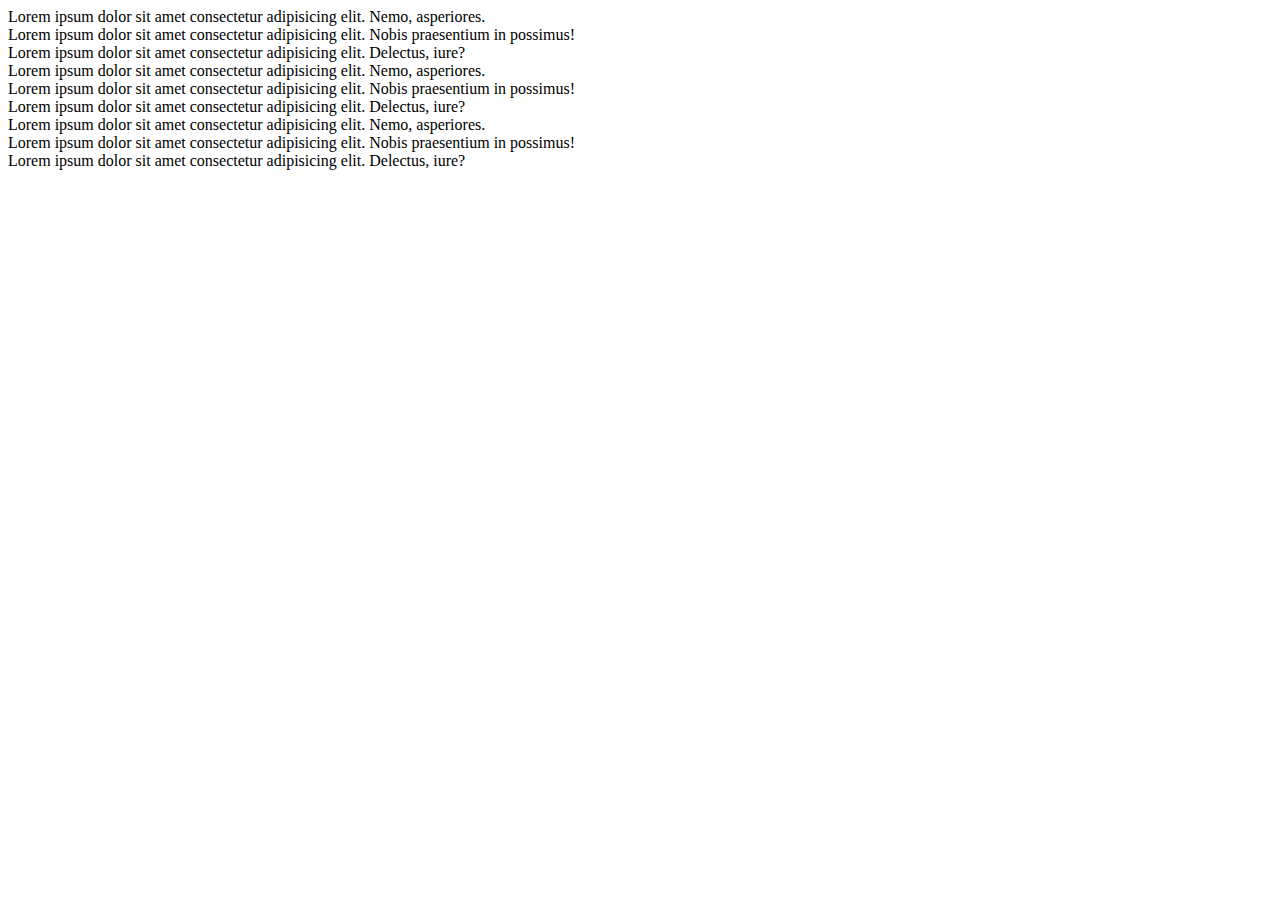
==== practice-html-and-css-basics-master/03/index.html @ 021a84af "lukasz structure" ====
<!DOCTYPE html>
<html lang="pl">
<head>
    <meta charset="UTF-8">
    <meta name="viewport" content="width=device-width, initial-scale=1.0">
    <meta http-equiv="X-UA-Compatible" content="ie=edge">
    <title>devmentor.pl - HTML & CSS BASICS - #03</title>
</head>
<body>
    
    <section class="parent parent--inline-block">
        <div class="child child--first">
            Lorem ipsum dolor sit amet consectetur adipisicing elit. Nemo, asperiores.</div>
        <div class="child child--middle">
            Lorem ipsum dolor sit amet consectetur adipisicing elit. Nobis praesentium in possimus!</div>
        <div class="child child--last">
            Lorem ipsum dolor sit amet consectetur adipisicing elit. Delectus, iure?</div>
    </section>

    <section class="parent parent--float">
        <div class="child child--first">
            Lorem ipsum dolor sit amet consectetur adipisicing elit. Nemo, asperiores.</div>
        <div class="child child--middle">
            Lorem ipsum dolor sit amet consectetur adipisicing elit. Nobis praesentium in possimus!</div>
        <div class="child child--last">
            Lorem ipsum dolor sit amet consectetur adipisicing elit. Delectus, iure?</div>
    </section>

    <section class="parent parent--flexbox">
        <div class="child child--first">
            Lorem ipsum dolor sit amet consectetur adipisicing elit. Nemo, asperiores.</div>
        <div class="child child--middle">
            Lorem ipsum dolor sit amet consectetur adipisicing elit. Nobis praesentium in possimus!</div>
        <div class="child child--last">
            Lorem ipsum dolor sit amet consectetur adipisicing elit. Delectus, iure?</div>
    </section>
</body>
</html>
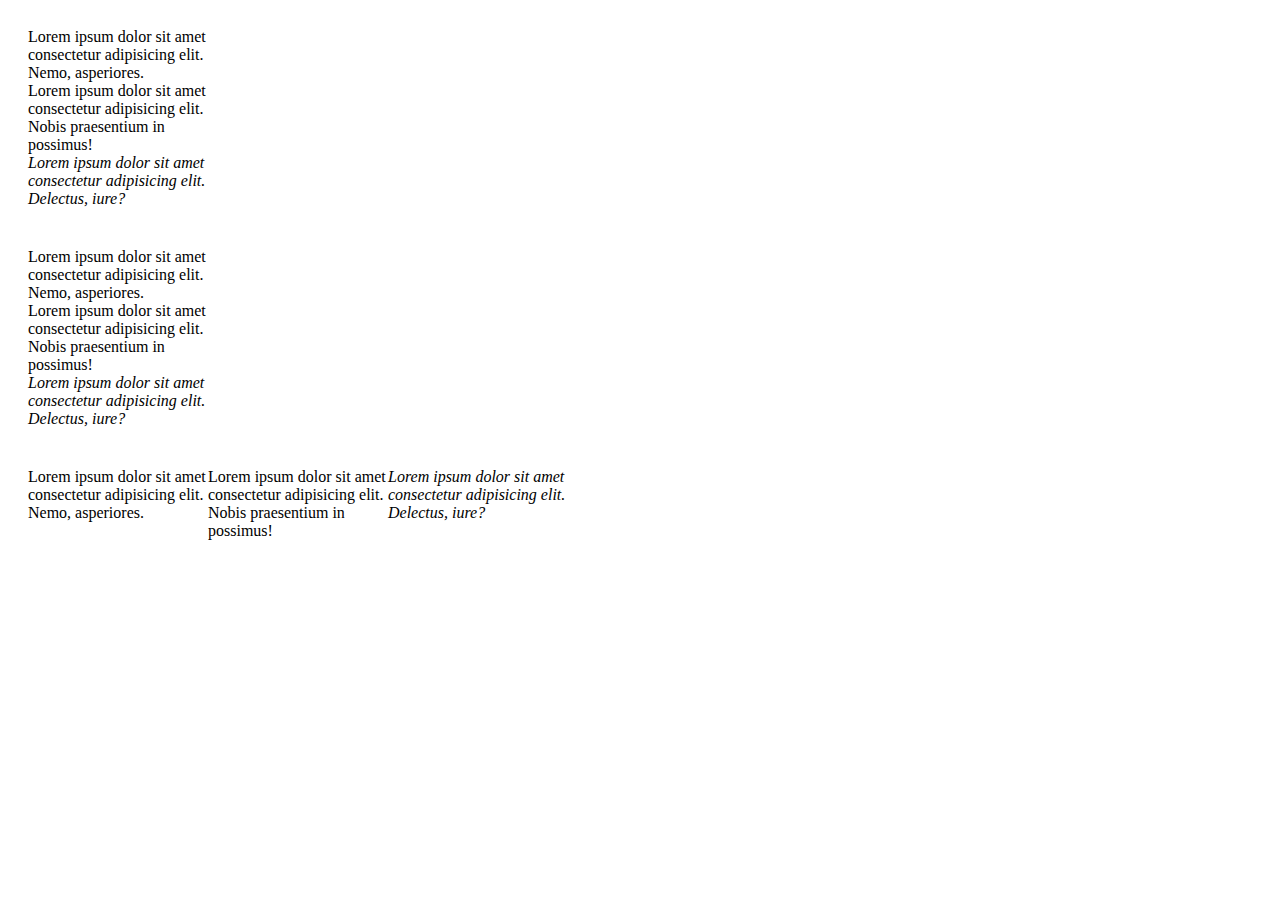
==== commit 7b7475a5: "add styling to html" ====
--- a/practice-html-and-css-basics-master/03/index.html
+++ b/practice-html-and-css-basics-master/03/index.html
@@ -1,38 +1,53 @@
 <!DOCTYPE html>
 <html lang="pl">
-<head>
-    <meta charset="UTF-8">
-    <meta name="viewport" content="width=device-width, initial-scale=1.0">
-    <meta http-equiv="X-UA-Compatible" content="ie=edge">
+  <head>
+    <meta charset="UTF-8" />
+    <meta name="viewport" content="width=device-width, initial-scale=1.0" />
+    <meta http-equiv="X-UA-Compatible" content="ie=edge" />
     <title>devmentor.pl - HTML & CSS BASICS - #03</title>
-</head>
-<body>
-    
+    <link rel="stylesheet" href="index.css" />
+  </head>
+  <body>
     <section class="parent parent--inline-block">
-        <div class="child child--first">
-            Lorem ipsum dolor sit amet consectetur adipisicing elit. Nemo, asperiores.</div>
-        <div class="child child--middle">
-            Lorem ipsum dolor sit amet consectetur adipisicing elit. Nobis praesentium in possimus!</div>
-        <div class="child child--last">
-            Lorem ipsum dolor sit amet consectetur adipisicing elit. Delectus, iure?</div>
+      <div class="child child--first">
+        Lorem ipsum dolor sit amet consectetur adipisicing elit. Nemo,
+        asperiores.
+      </div>
+      <div class="child child--middle">
+        Lorem ipsum dolor sit amet consectetur adipisicing elit. Nobis
+        praesentium in possimus!
+      </div>
+      <div class="child child--last">
+        Lorem ipsum dolor sit amet consectetur adipisicing elit. Delectus, iure?
+      </div>
     </section>
 
     <section class="parent parent--float">
-        <div class="child child--first">
-            Lorem ipsum dolor sit amet consectetur adipisicing elit. Nemo, asperiores.</div>
-        <div class="child child--middle">
-            Lorem ipsum dolor sit amet consectetur adipisicing elit. Nobis praesentium in possimus!</div>
-        <div class="child child--last">
-            Lorem ipsum dolor sit amet consectetur adipisicing elit. Delectus, iure?</div>
+      <div class="child child--first">
+        Lorem ipsum dolor sit amet consectetur adipisicing elit. Nemo,
+        asperiores.
+      </div>
+      <div class="child child--middle">
+        Lorem ipsum dolor sit amet consectetur adipisicing elit. Nobis
+        praesentium in possimus!
+      </div>
+      <div class="child child--last">
+        Lorem ipsum dolor sit amet consectetur adipisicing elit. Delectus, iure?
+      </div>
     </section>
 
     <section class="parent parent--flexbox">
-        <div class="child child--first">
-            Lorem ipsum dolor sit amet consectetur adipisicing elit. Nemo, asperiores.</div>
-        <div class="child child--middle">
-            Lorem ipsum dolor sit amet consectetur adipisicing elit. Nobis praesentium in possimus!</div>
-        <div class="child child--last">
-            Lorem ipsum dolor sit amet consectetur adipisicing elit. Delectus, iure?</div>
+      <div class="child child--first">
+        Lorem ipsum dolor sit amet consectetur adipisicing elit. Nemo,
+        asperiores.
+      </div>
+      <div class="child child--middle">
+        Lorem ipsum dolor sit amet consectetur adipisicing elit. Nobis
+        praesentium in possimus!
+      </div>
+      <div class="child child--last">
+        Lorem ipsum dolor sit amet consectetur adipisicing elit. Delectus, iure?
+      </div>
     </section>
-</body>
-</html>+  </body>
+</html>
--- a/practice-html-and-css-basics-master/03/index.css
+++ b/practice-html-and-css-basics-master/03/index.css
@@ -0,0 +1,32 @@
+@font-face {
+  font-family: "MyWebFont";
+  src: url("myfont.woff2") format("woff2"), url("myfont.woff") format("woff");
+}
+.parent {
+  width: 600px;
+  padding: 20px;
+}
+.parent:nth-child(1) {
+  display: inline-block;
+}
+.parent:nth-child(2) {
+  display: flow-root;
+}
+.parent:nth-child(3) {
+  display: flex;
+}
+.child:first-child {
+  width: 30%;
+  font-family: "Times New Roman", Times, serif;
+  font-style: regular;
+}
+.child--middle {
+  width: 30%;
+  font-family: "Times New Roman", Times, serif;
+  font-style: bold;
+}
+.child:last-child {
+  width: 40%;
+  font-family: "Times New Roman", Times, serif;
+  font-style: italic;
+}
